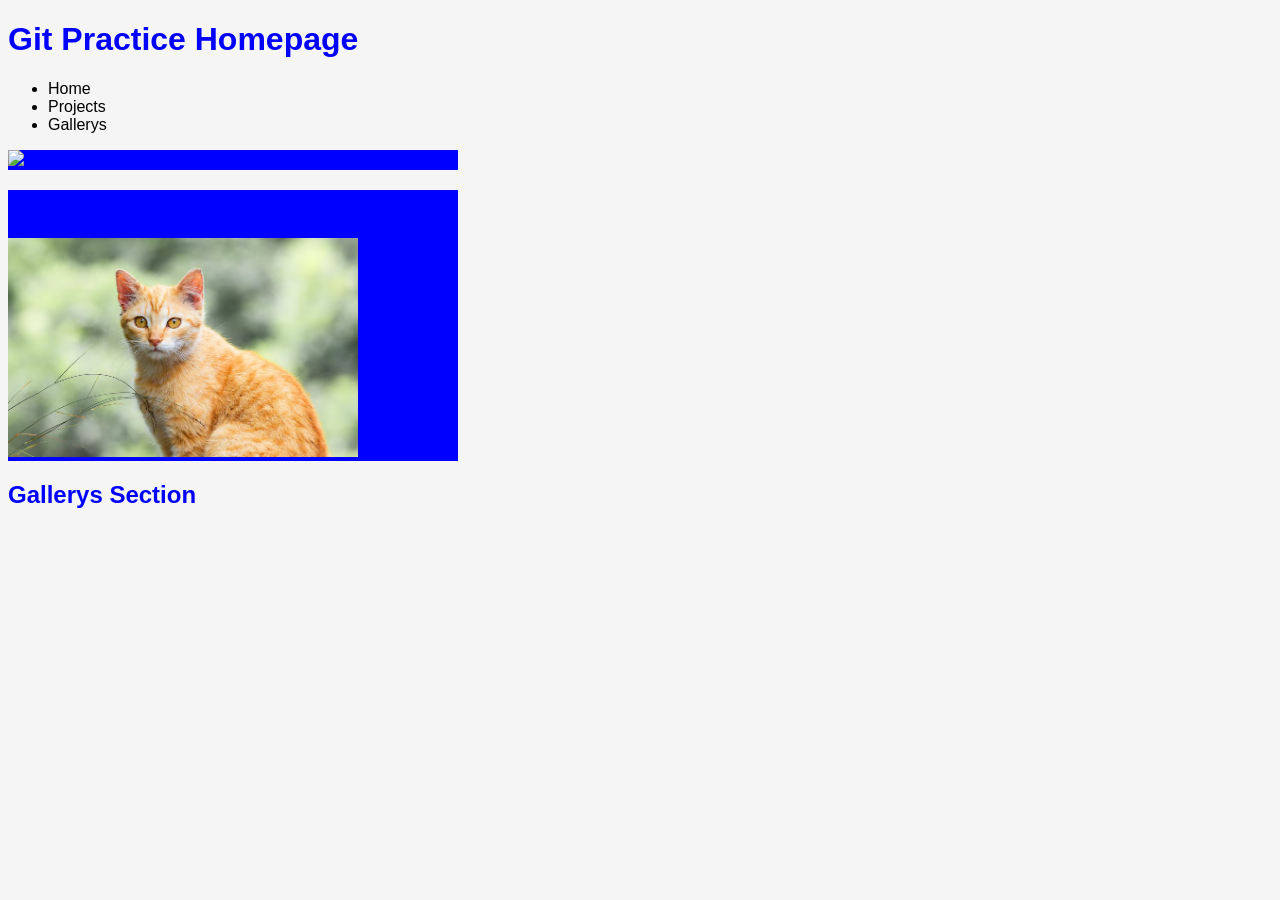
==== index.html @ 185b2ef7 "18 - added gallerys section" ====
<!DOCTYPE html>
<html>
	<head>
		<title>Git Practice</title>
		<link rel="stylesheet" href="style.css" />
	</head>
	<body>
		<h1>Git Practice Homepage</h1>
		<nav>
			<ul>
				<li>Home</li>
				<li>Projects</li>
				<li>Gallerys</li>
			</ul>
		</nav>
		<section>
			<img src="https://img.magnific.com/free-photo/selective-shot-red-mackerel-tabby-cat-looking-camera-with-green-background_181624-57105.jpg?semt=ais_hybrid&w=740&q=80" />
		</section>
		<section>
			<h1>Cat image</h1>
			<img src="cat-iamge.avif" />
		</section>
		<aside>
			<h1>Gallerys Section</h1>
		</aside>
	</body>
</html>
---- style.css ----
body{
    font-family: Arial;
    background:#f5f5f5;
}

h1{
    color:blue;
}
section {
    width: 450px;
    background: blue;
}
img {
    width: 350px;
}
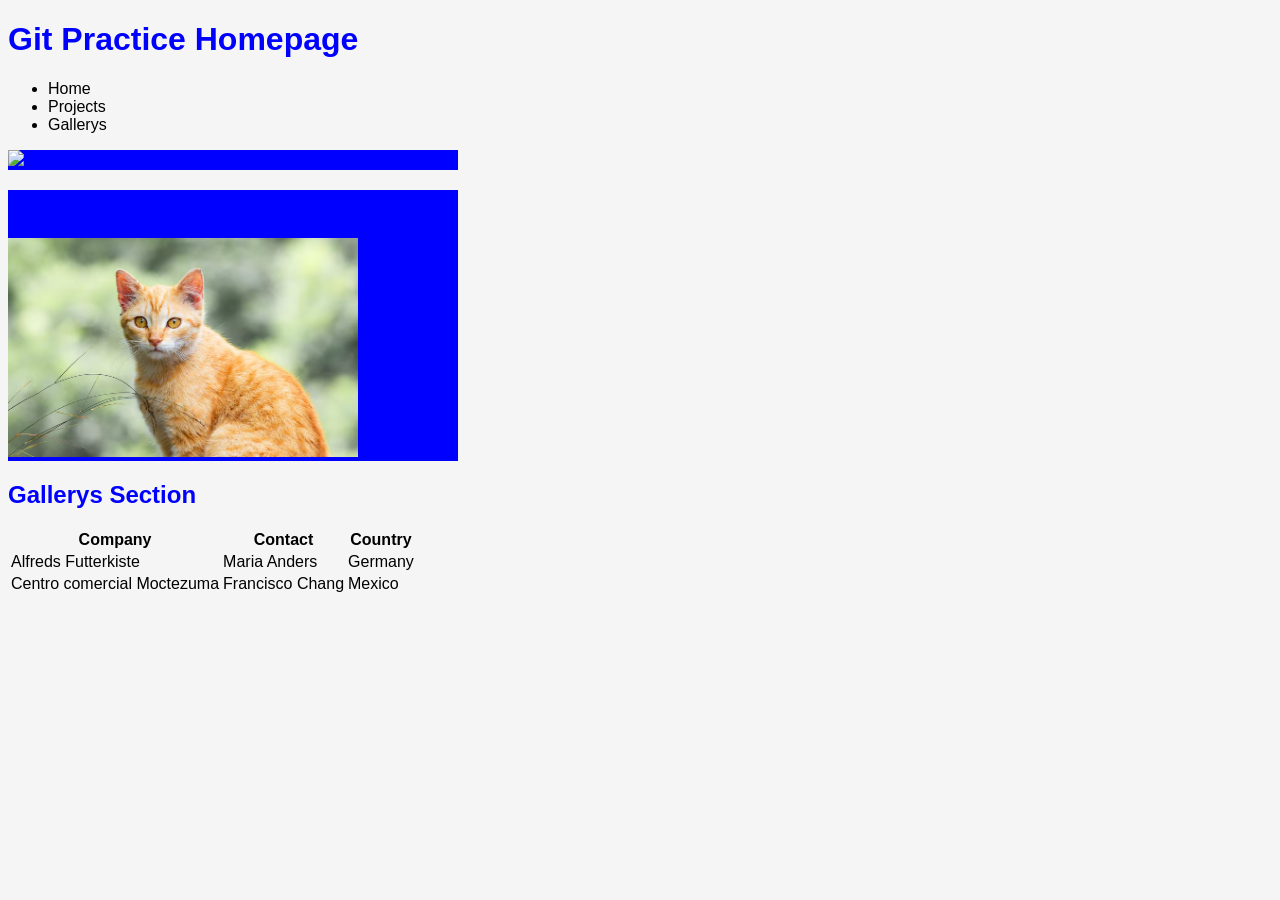
==== commit 4ec385b8: "19 - added table section" ====
--- a/index.html
+++ b/index.html
@@ -23,5 +23,22 @@
 		<aside>
 			<h1>Gallerys Section</h1>
 		</aside>
+		<table>
+			<tr>
+				<th>Company</th>
+				<th>Contact</th>
+				<th>Country</th>
+			</tr>
+			<tr>
+				<td>Alfreds Futterkiste</td>
+				<td>Maria Anders</td>
+				<td>Germany</td>
+			</tr>
+			<tr>
+				<td>Centro comercial Moctezuma</td>
+				<td>Francisco Chang</td>
+				<td>Mexico</td>
+			</tr>
+		</table>
 	</body>
 </html>
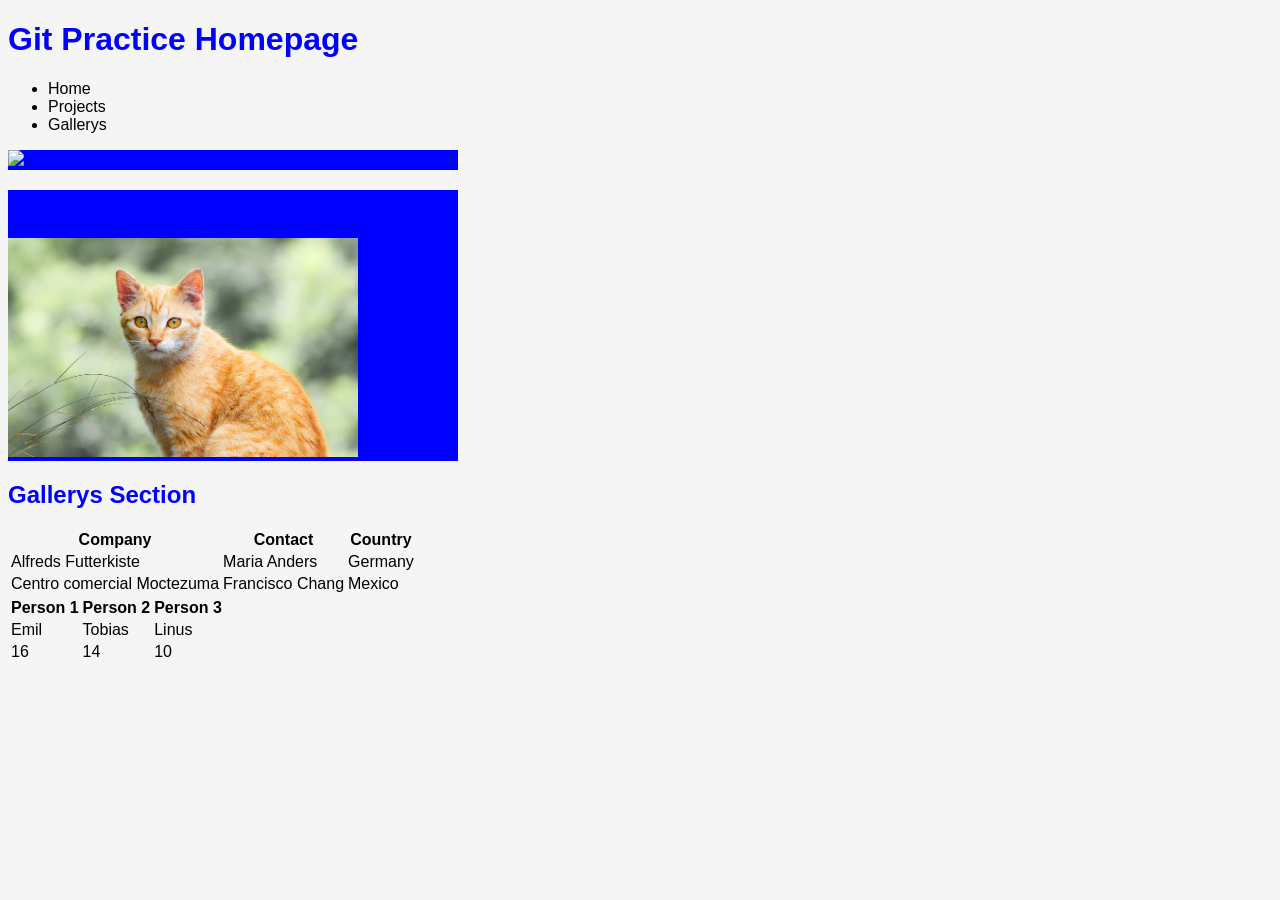
==== commit 163f90db: "20 - added table header" ====
--- a/index.html
+++ b/index.html
@@ -40,5 +40,22 @@
 				<td>Mexico</td>
 			</tr>
 		</table>
+		<table>
+			<tr>
+				<th>Person 1</th>
+				<th>Person 2</th>
+				<th>Person 3</th>
+			</tr>
+			<tr>
+				<td>Emil</td>
+				<td>Tobias</td>
+				<td>Linus</td>
+			</tr>
+			<tr>
+				<td>16</td>
+				<td>14</td>
+				<td>10</td>
+			</tr>
+		</table>
 	</body>
 </html>
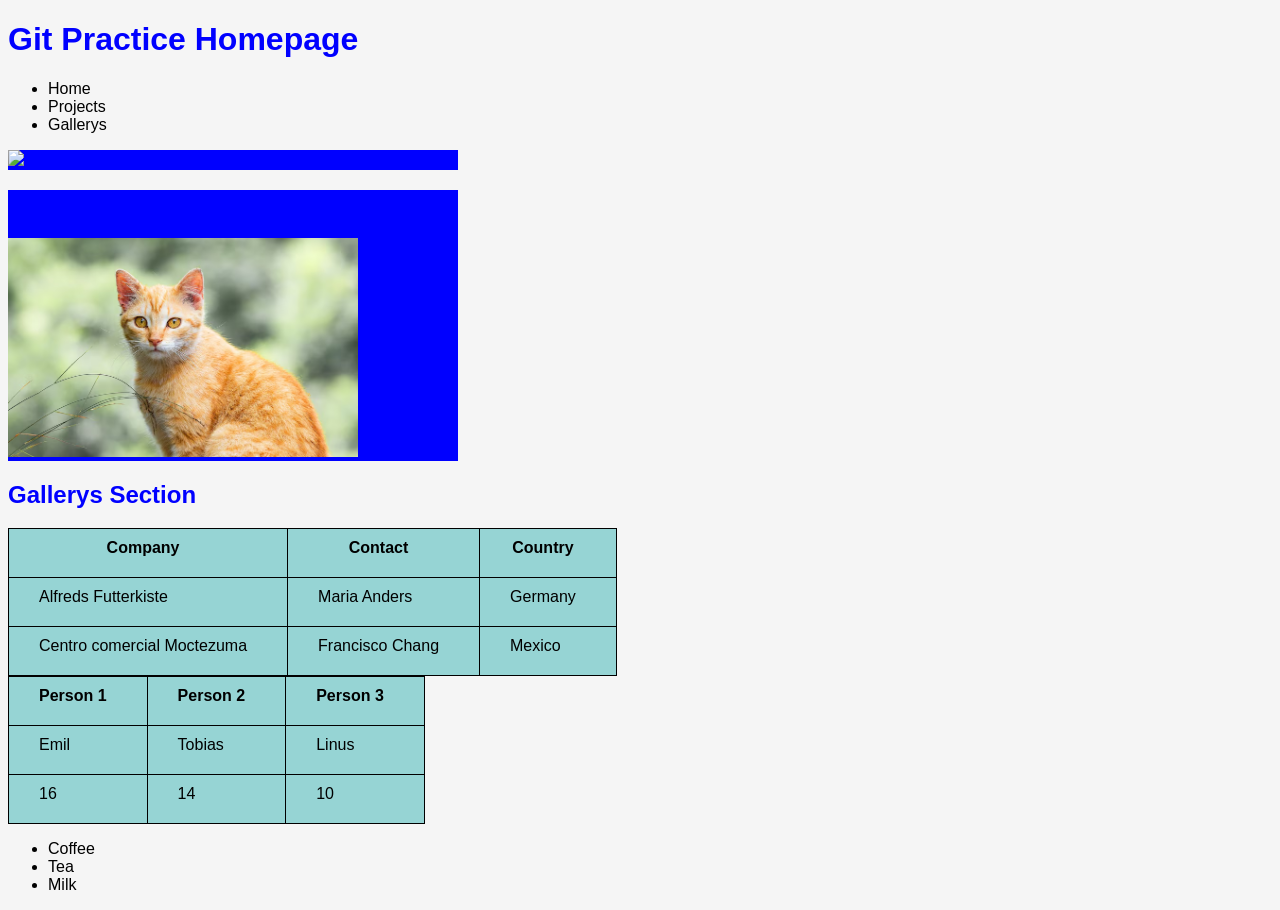
==== commit 2154c630: "25 - added unorder list html" ====
--- a/index.html
+++ b/index.html
@@ -57,5 +57,10 @@
 				<td>10</td>
 			</tr>
 		</table>
+		<ul>
+			<li>Coffee</li>
+			<li>Tea</li>
+			<li>Milk</li>
+		</ul>
 	</body>
 </html>
--- a/style.css
+++ b/style.css
@@ -13,4 +13,17 @@
 img {
     width: 350px;
 }
-
+table, th, td {
+  border: 1px solid black;
+  border-collapse: collapse;
+}
+table {
+    border-spacing: 30px;
+}
+th, td {
+  background-color: #96D4D4;
+  padding-top: 10px;
+  padding-bottom: 20px;
+  padding-left: 30px;
+  padding-right: 40px;
+}
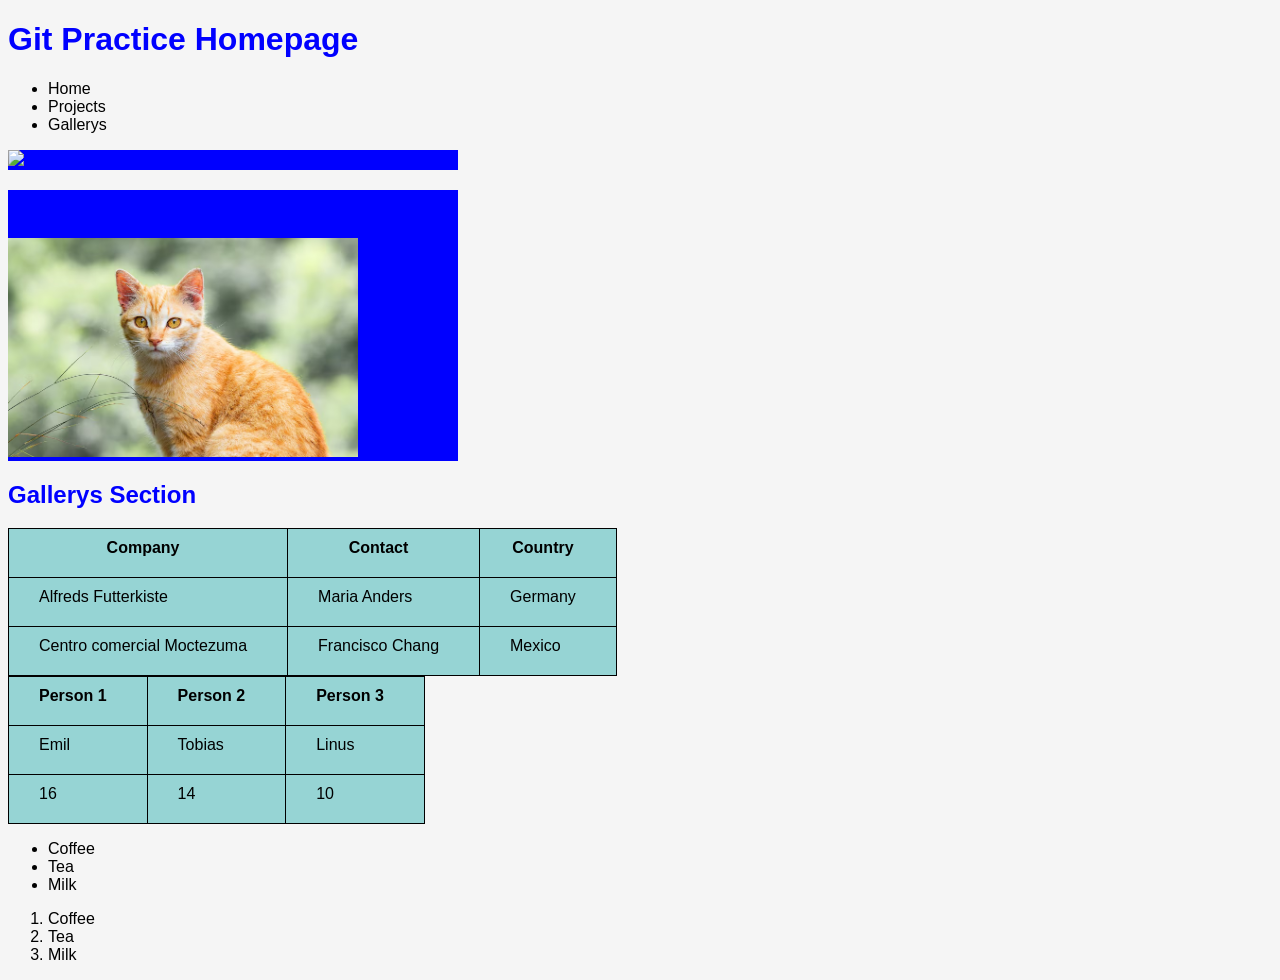
==== commit 930ab058: "26 - added order list html" ====
--- a/index.html
+++ b/index.html
@@ -62,5 +62,10 @@
 			<li>Tea</li>
 			<li>Milk</li>
 		</ul>
+		<ol>
+			<li>Coffee</li>
+			<li>Tea</li>
+			<li>Milk</li>
+		</ol>
 	</body>
 </html>
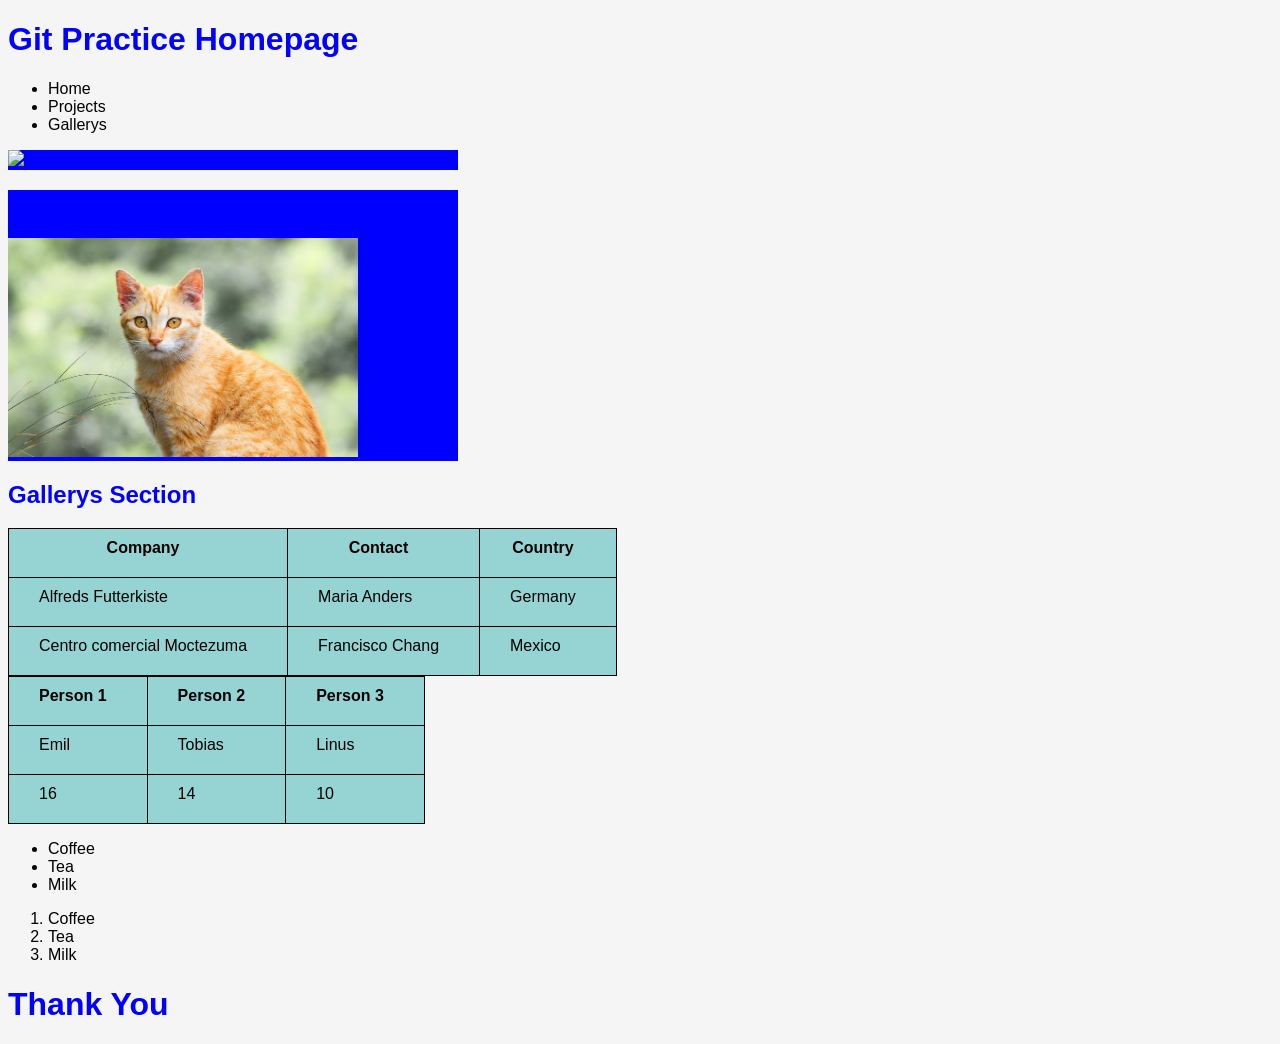
==== commit 8cf01dac: "100 - added footer desciption" ====
--- a/index.html
+++ b/index.html
@@ -67,5 +67,9 @@
 			<li>Tea</li>
 			<li>Milk</li>
 		</ol>
+
+		<footer>
+			<h1>Thank You</h1>
+		</footer>
 	</body>
 </html>
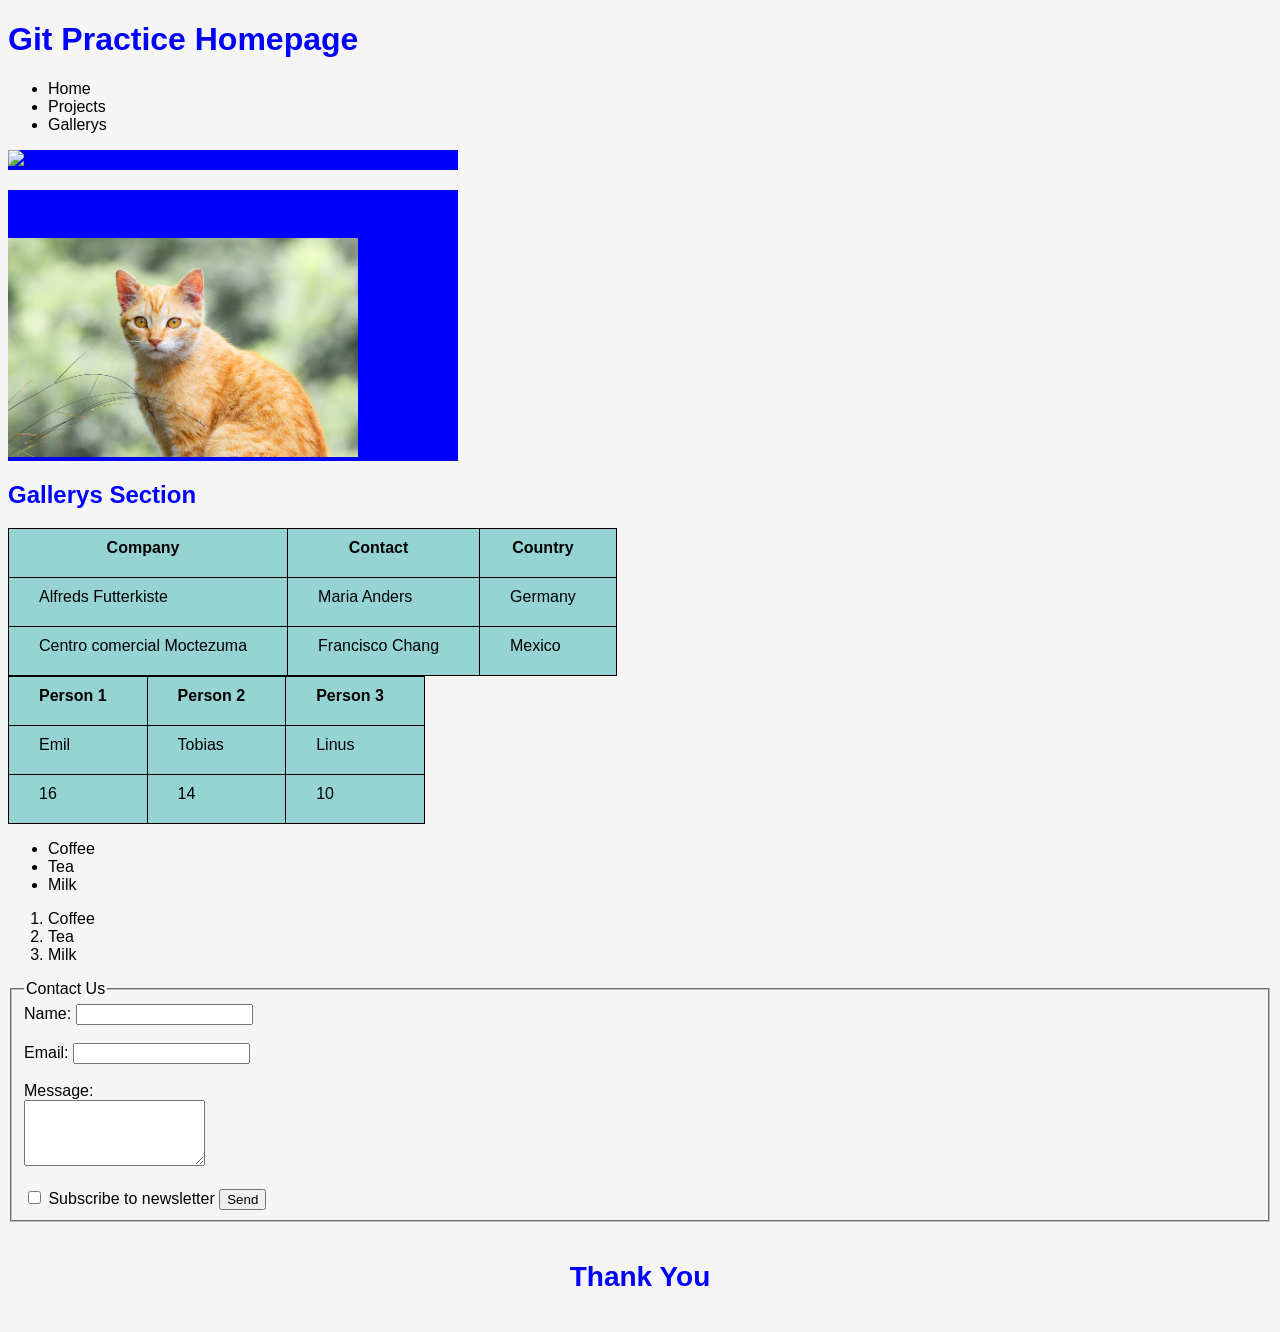
==== commit d11d1ca8: "added contact form" ====
--- a/index.html
+++ b/index.html
@@ -68,6 +68,23 @@
 			<li>Milk</li>
 		</ol>
 
+		<form action="/submit" method="POST">
+            <fieldset>
+                <legend>Contact Us</legend>
+                <label for="name">Name:
+                    <input type="text" id="name" name="name" required></label><br><br>
+                <label for="email">Email:</label>
+                <input type="email" id="email" name="email" required></label><br><br>
+                <label for="message">Message:</label><br>
+                <textarea name="message" id="message" rows="4" required></textarea><br><br>
+                <label for="subscribe">
+                <input type="checkbox" id="subscribe" name="subscribe" required>
+                    Subscribe to newsletter
+				</label>
+                <button type="submit">Send</button>
+            </fieldset>
+        </form>
+
 		<footer>
 			<h1>Thank You</h1>
 		</footer>
--- a/style.css
+++ b/style.css
@@ -26,4 +26,12 @@
   padding-bottom: 20px;
   padding-left: 30px;
   padding-right: 40px;
+}
+
+footer h1 {
+    padding: 20px;
+    text-align: center;
+    font-size: 28px;
+    font-weight: bold;
+    font-family: 'Segoe UI', Tahoma, Geneva, Verdana, sans-serif;
 }
